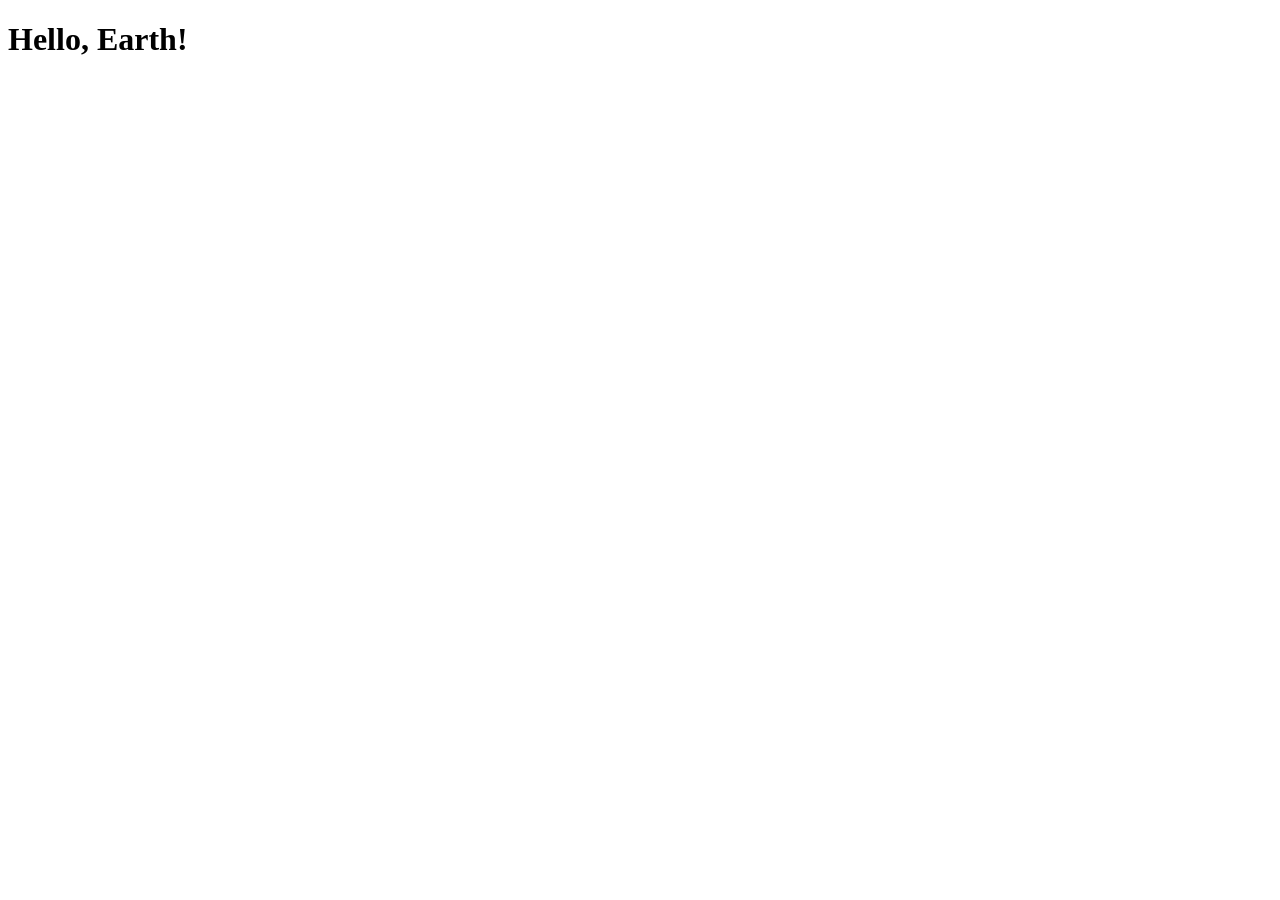
==== pagina.html @ 07caa26e "9 commit: Adicionou a pagina nova" ====
<!doctype html>
<html lang="en">
  <head>
    <meta charset="UTF-8" />
    <meta name="viewport" content="width=device-width, initial-scale=1.0" />
    <title>Nova-Feature</title>
  </head>
  <body>
    <h1>Hello, Earth!</h1>
  </body>
</html>
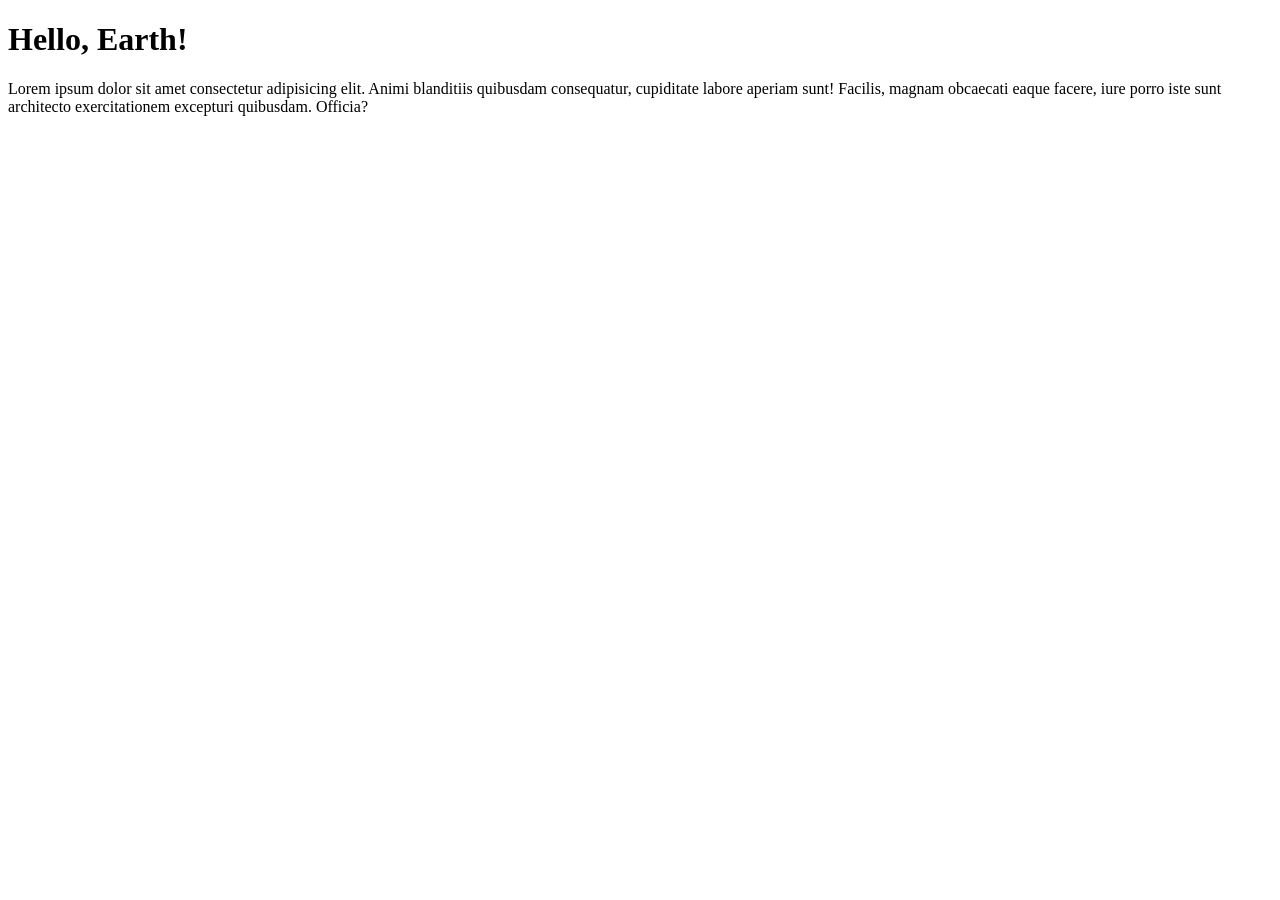
==== commit ba99bd2d: "10 commit: adicionei o paragrafo" ====
--- a/pagina.html
+++ b/pagina.html
@@ -7,5 +7,11 @@
   </head>
   <body>
     <h1>Hello, Earth!</h1>
+    <p>
+      Lorem ipsum dolor sit amet consectetur adipisicing elit. Animi blanditiis
+      quibusdam consequatur, cupiditate labore aperiam sunt! Facilis, magnam
+      obcaecati eaque facere, iure porro iste sunt architecto exercitationem
+      excepturi quibusdam. Officia?
+    </p>
   </body>
 </html>
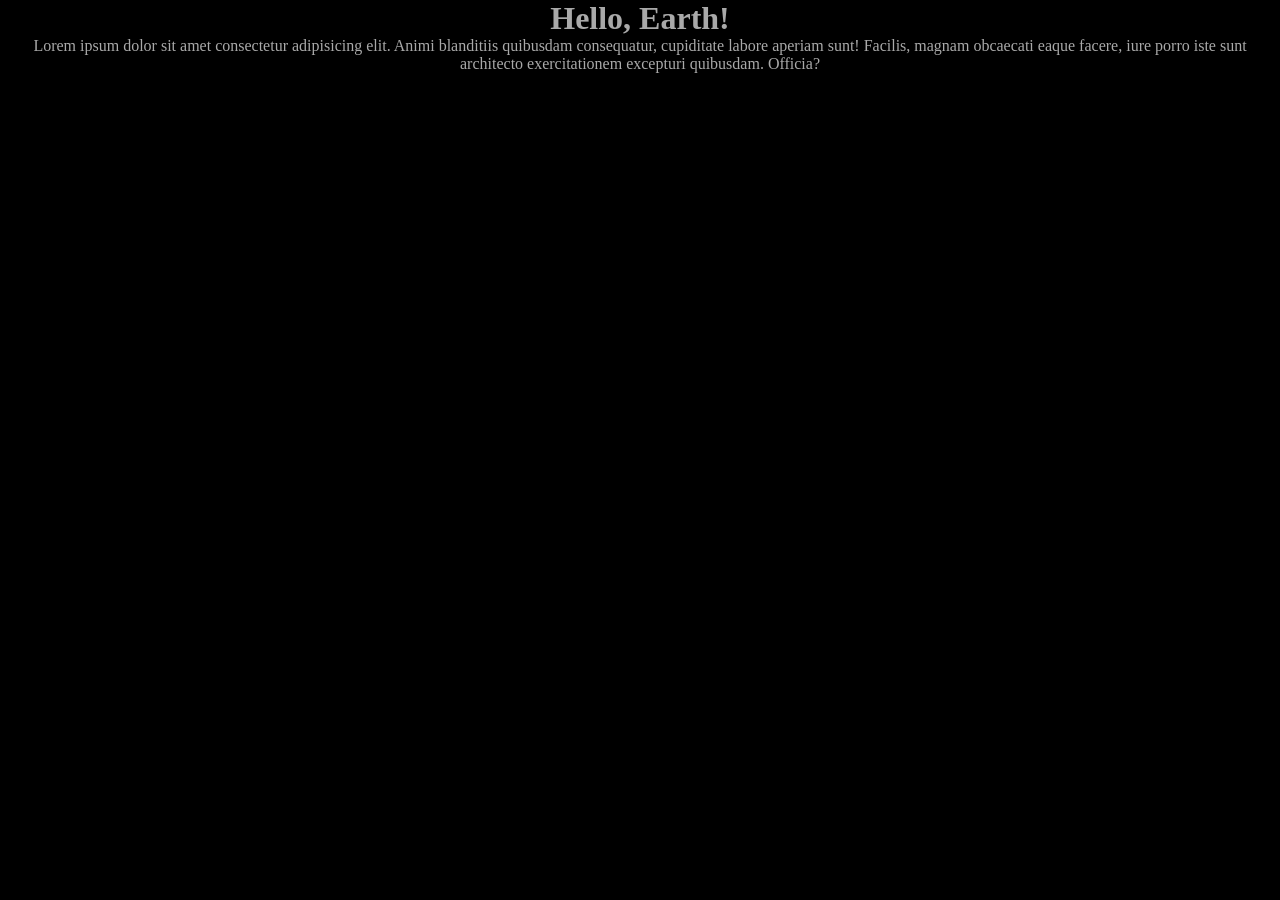
==== commit 378ddd36: "adicionando o Style" ====
--- a/pagina.html
+++ b/pagina.html
@@ -3,6 +3,7 @@
   <head>
     <meta charset="UTF-8" />
     <meta name="viewport" content="width=device-width, initial-scale=1.0" />
+    <link rel="stylesheet" href="style.css" />
     <title>Nova-Feature</title>
   </head>
   <body>
--- a/style.css
+++ b/style.css
@@ -0,0 +1,9 @@
+* {
+  padding: 0;
+  margin: 0;
+}
+body {
+  background-color: black;
+  color: darkgray;
+  text-align: center;
+}
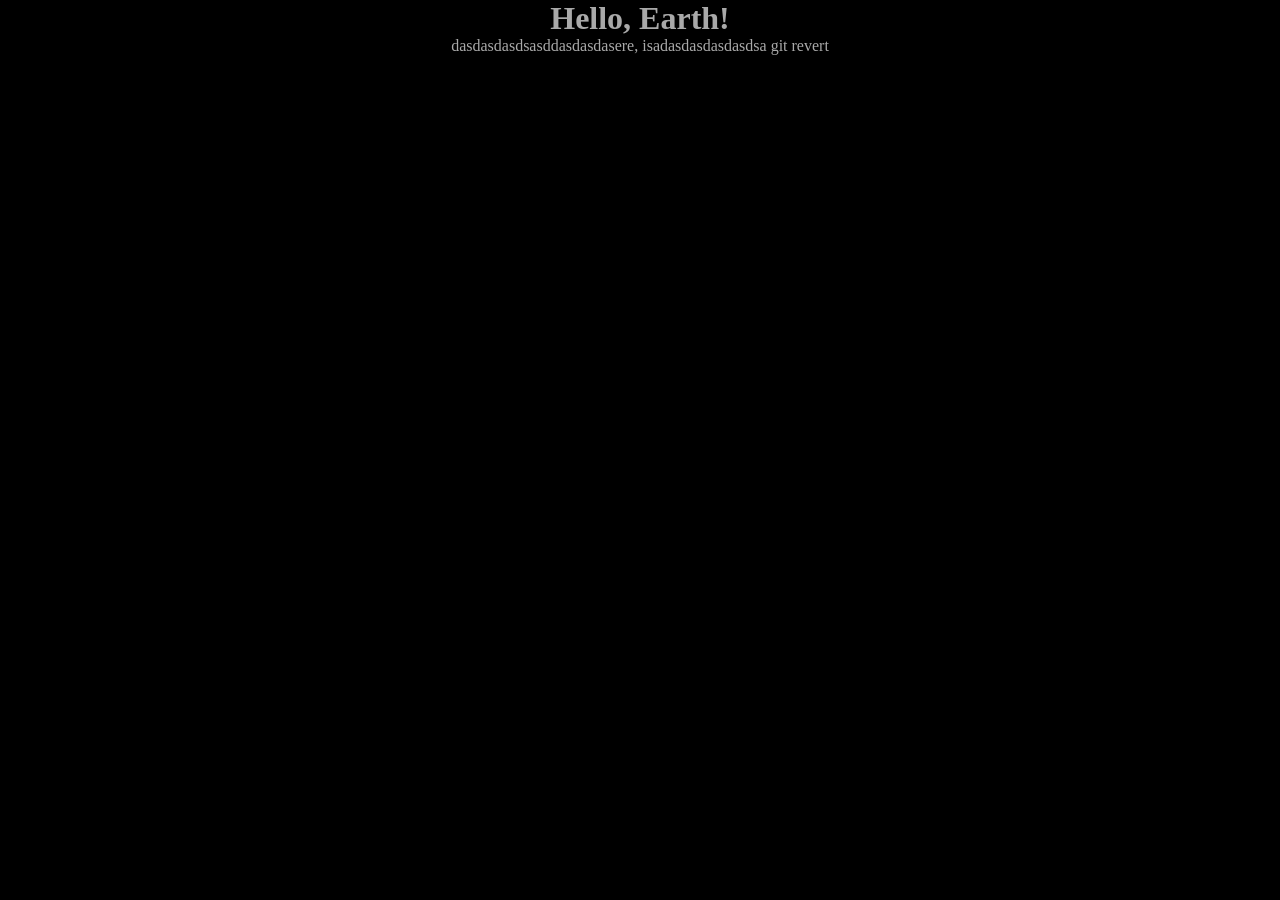
==== commit e0b6074b: "Caos" ====
--- a/pagina.html
+++ b/pagina.html
@@ -8,11 +8,6 @@
   </head>
   <body>
     <h1>Hello, Earth!</h1>
-    <p>
-      Lorem ipsum dolor sit amet consectetur adipisicing elit. Animi blanditiis
-      quibusdam consequatur, cupiditate labore aperiam sunt! Facilis, magnam
-      obcaecati eaque facere, iure porro iste sunt architecto exercitationem
-      excepturi quibusdam. Officia?
-    </p>
+    <p>dasdasdasdsasddasdasdasere, isadasdasdasdasdsa git revert</p>
   </body>
 </html>
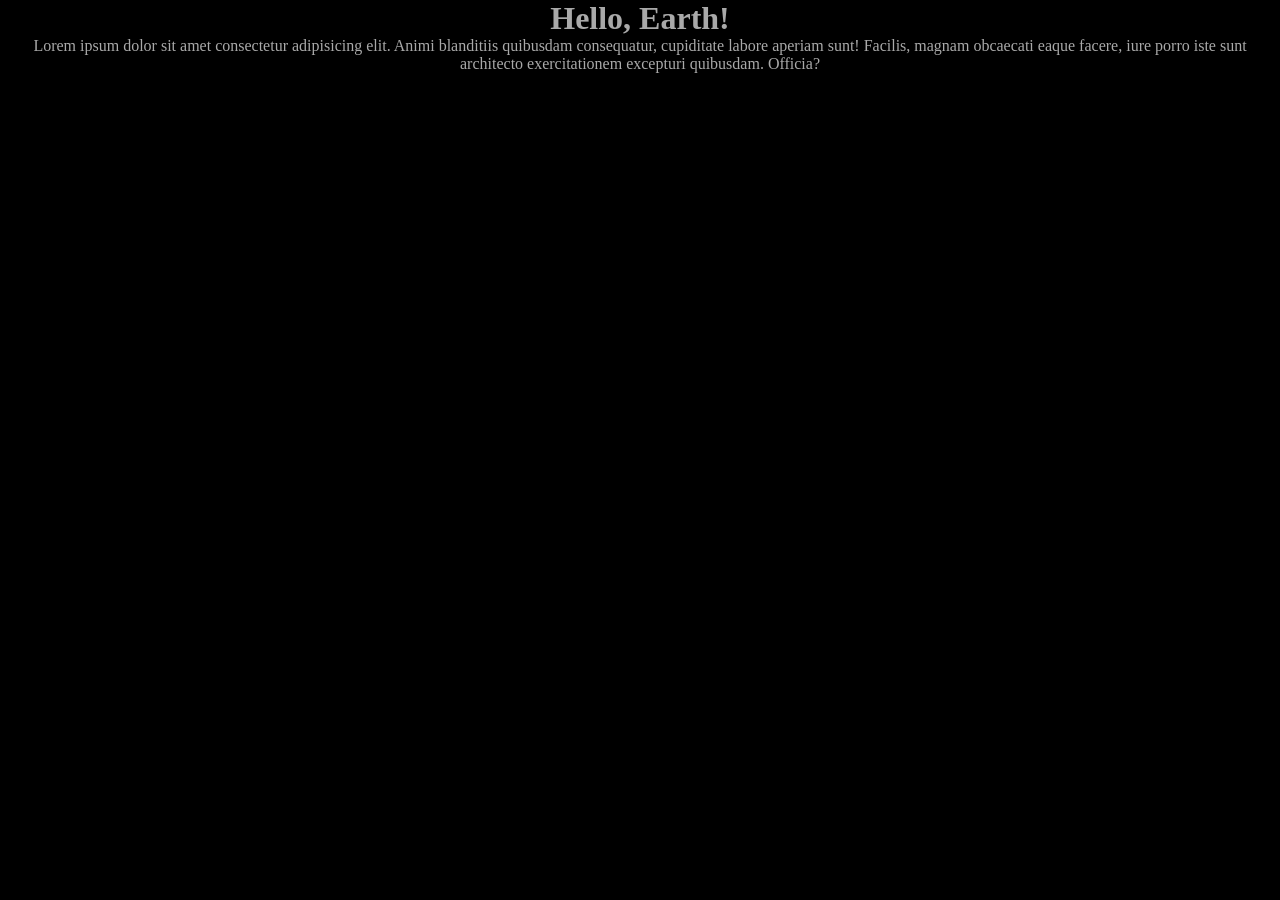
==== commit 8564b254: "Revert "Caos" This reverts commit e0b6074b4cb5a93d91db5d4d751d7ddcf78a3271." ====
--- a/pagina.html
+++ b/pagina.html
@@ -8,6 +8,11 @@
   </head>
   <body>
     <h1>Hello, Earth!</h1>
-    <p>dasdasdasdsasddasdasdasere, isadasdasdasdasdsa git revert</p>
+    <p>
+      Lorem ipsum dolor sit amet consectetur adipisicing elit. Animi blanditiis
+      quibusdam consequatur, cupiditate labore aperiam sunt! Facilis, magnam
+      obcaecati eaque facere, iure porro iste sunt architecto exercitationem
+      excepturi quibusdam. Officia?
+    </p>
   </body>
 </html>
